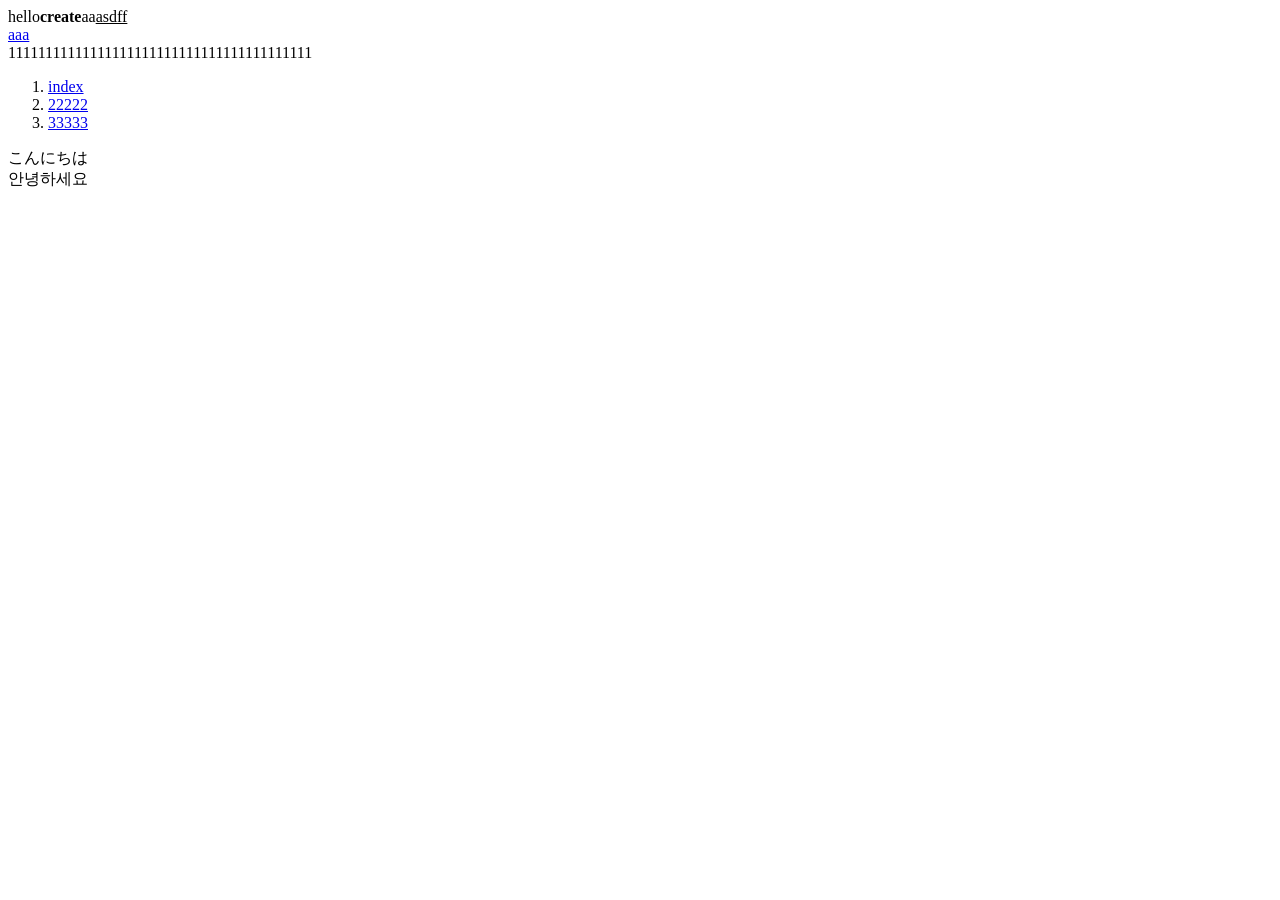
==== 1.html @ 43ac01e0 "first version" ====
<!DOCTYPE html>
<html lang="en">
<head>
    <meta charset="UTF-8">
    <meta name="viewport" content="width=device-width, initial-scale=1.0">
    <title>titleDA</title>
</head>
<body>
hello<strong>create</strong>aa<u>asdff</u></br>
<a href="https://www.camtomycam.com/">aaa</a><br>
11111111111111111111111111111111111111111
<ol>
    <li><a href="index.html">index</a></li>
    <li><a href="2.html">22222</a></li>
    <li><a href="3.html">33333</a></li>
</ol>
こんにちは<br>
안녕하세요





</body>
</html>
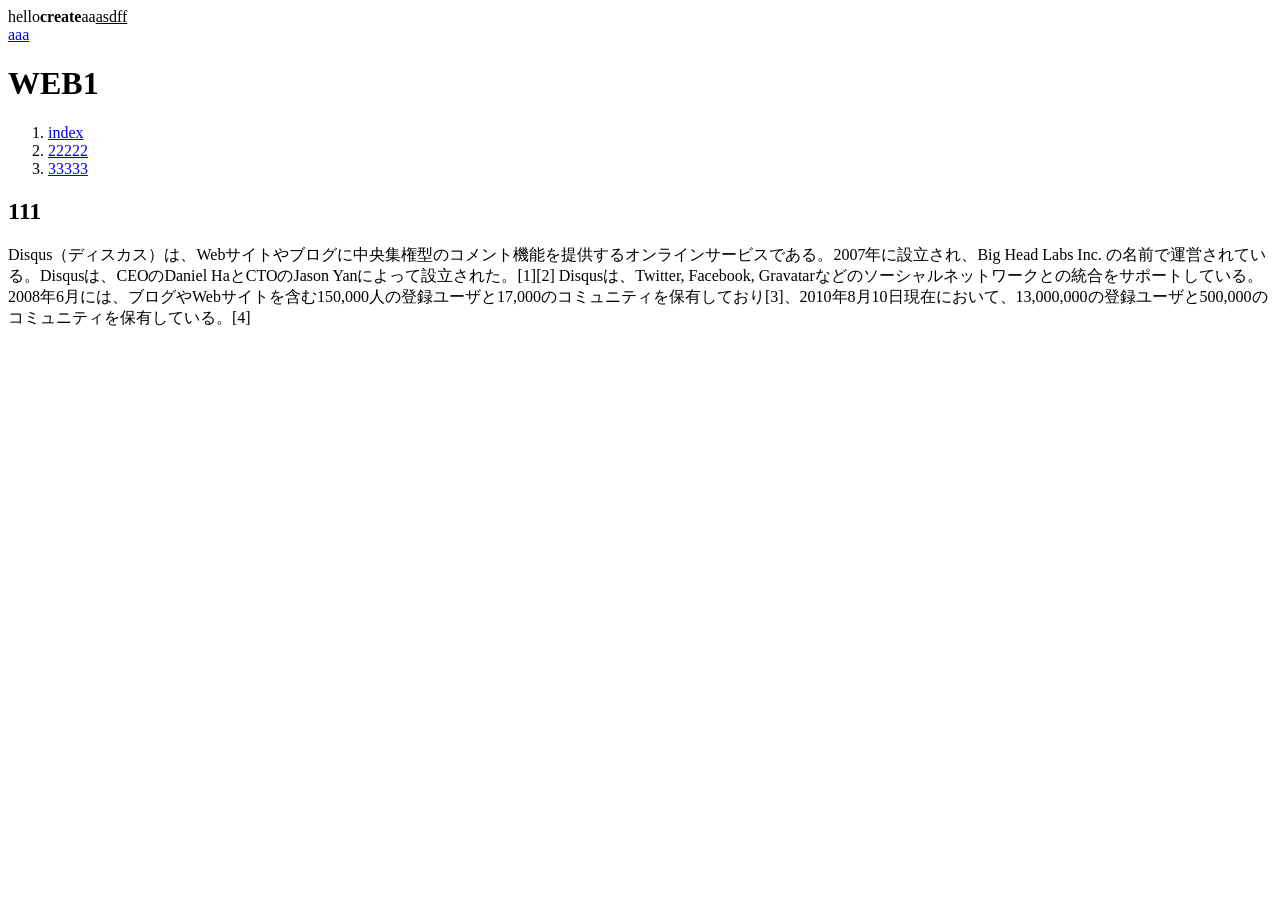
==== commit 4d5a7768: "Add files via upload" ====
--- a/1.html
+++ b/1.html
@@ -4,20 +4,25 @@
     <meta charset="UTF-8">
     <meta name="viewport" content="width=device-width, initial-scale=1.0">
     <title>titleDA</title>
+    <link rel="stylesheet" href="style.css">
 </head>
-<body>
+<body style="background-color: white; color: black;">
 hello<strong>create</strong>aa<u>asdff</u></br>
-<a href="https://www.camtomycam.com/">aaa</a><br>
-11111111111111111111111111111111111111111
+<a href="https://www.google.com/">aaa</a><br>
+<h1>WEB1</h1>
+
+<div id="grid">
 <ol>
     <li><a href="index.html">index</a></li>
     <li><a href="2.html">22222</a></li>
     <li><a href="3.html">33333</a></li>
 </ol>
-こんにちは<br>
-안녕하세요
-
-
+<div id="article">
+   
+    <h2>111</h2>
+    Disqus（ディスカス）は、Webサイトやブログに中央集権型のコメント機能を提供するオンラインサービスである。2007年に設立され、Big Head Labs Inc. の名前で運営されている。Disqusは、CEOのDaniel HaとCTOのJason Yanによって設立された。[1][2] Disqusは、Twitter, Facebook, Gravatarなどのソーシャルネットワークとの統合をサポートしている。2008年6月には、ブログやWebサイトを含む150,000人の登録ユーザと17,000のコミュニティを保有しており[3]、2010年8月10日現在において、13,000,000の登録ユーザと500,000のコミュニティを保有している。[4]
+</div>
+</div>
 
 
 
